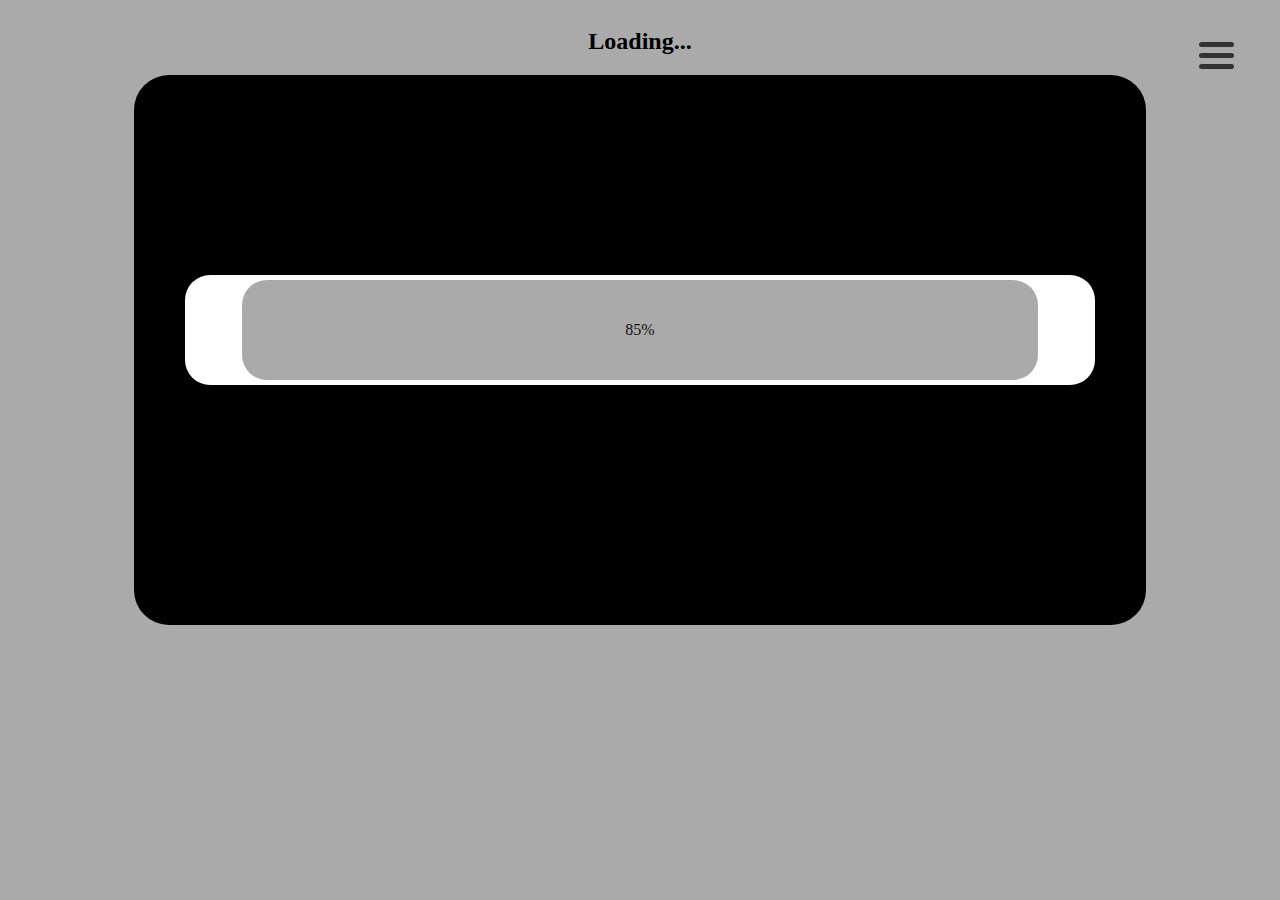
==== projects/js13kb/index.html @ 28cfc536 "some more projects" ====
<html>
<head>
	<title>13kb js</title>
	<link rel="stylesheet" type="text/css" href="style.css">
</head>

 <body onload="animate()"> 
	<h2 id="heading">Loading...</h2>
	<div id="menu_btn">
		<div class="bar1"></div>
		<div class="bar2"></div>
		<div class="bar3"></div>
	</div> 

	<div id="score_board">
		<h3 id="score">Score:</h3>
		<h3 id="lives">Lives:</h3>
		<h3 id="leveldis">Level:</h3>
	</div>

	<div id="container">
		<div id="loader">
			<div id="animater_cover">
				<div id="animater"></div>
			</div>
		</div>
		
		<div id="menu">
			<h3 id="play_btn">Play</h3>
			<h3 id="how_btn">How to play</h3>
			<h3 id="about_btn">About</h3>
		</div>

		<svg id="main_grid"></svg>
		<svg id="timer_cont" height="200" width="200">
			<circle id="timer" cx="100" cy="100" r="90" stroke="black" stroke-width="3" fill="white" />
		</svg> 
	</div>
	<script type="text/javascript" src="script.js"></script>
</body>
</html>
---- projects/js13kb/style.css ----
#main_grid {
	display: none;
	margin-left: auto;
	margin-right: auto;
	height: 550px;
	width: 550px;
}

body {
	background-color: #aaa;
}

#container {
	
}

#heading {
	margin: auto;
	text-align: center;
	padding-top: 20px;
	padding-bottom: 20px;
}

#loader {
	display: none;
	height: 550px;
	width: 80%;
	background-color: black;
	margin-left: auto;
	margin-right: auto;
	border-radius: 35px;
}

#animater_cover {
	position: relative;
	top: 200px;
	margin: auto;
	height: 110px;
	width: 90%;
	background-color: #fff;
	color: #111;
	border-radius: 25px;

}

#animater {
	position: relative;
	top: 5px;
	margin: auto;
	height: 100px;
	width: 0%;
	background-color: #aaa;
	color: #111;
	border-radius: 25px;
	text-align: center;
	vertical-align: middle;
	line-height: 100px;

}

h3 {
	padding: 10px;
	border-radius: 5px;
}

h3:hover {
	background-color: #666;
	cursor: pointer;
}

#menu {
	margin-right: auto;
	margin-left: auto;
	display: none;
	padding: 10px;
	border-radius: 10px;
	position: fixed;
	top: 200px;
	text-align: center;
	width: 40%;
	background-color: #333;
}

#menu_btn {
	border-radius: 10px;
	display: inline-block;
    cursor: pointer;
	position: fixed;
	right: 40px;
	top: 30px;
	padding: 6px;
}

#menu_btn:hover {
	background-color: #999;
}

.bar1, .bar2, .bar3 {
	border-radius: 3px;
    width: 35px;
    height: 5px;
    background-color: #333;
    margin: 6px 0;
    transition: 0.4s;
}

#timer_cont {
	position: absolute;
	right: 7%;
	top: 250px;
}

#timer {
	display: none;
}

#score_board {
	display: none;
	position: absolute;
	left: 4%;
	top: 200px;
}

#big_box1 {
	pointer-events: none;
	opacity: 0.3;
}
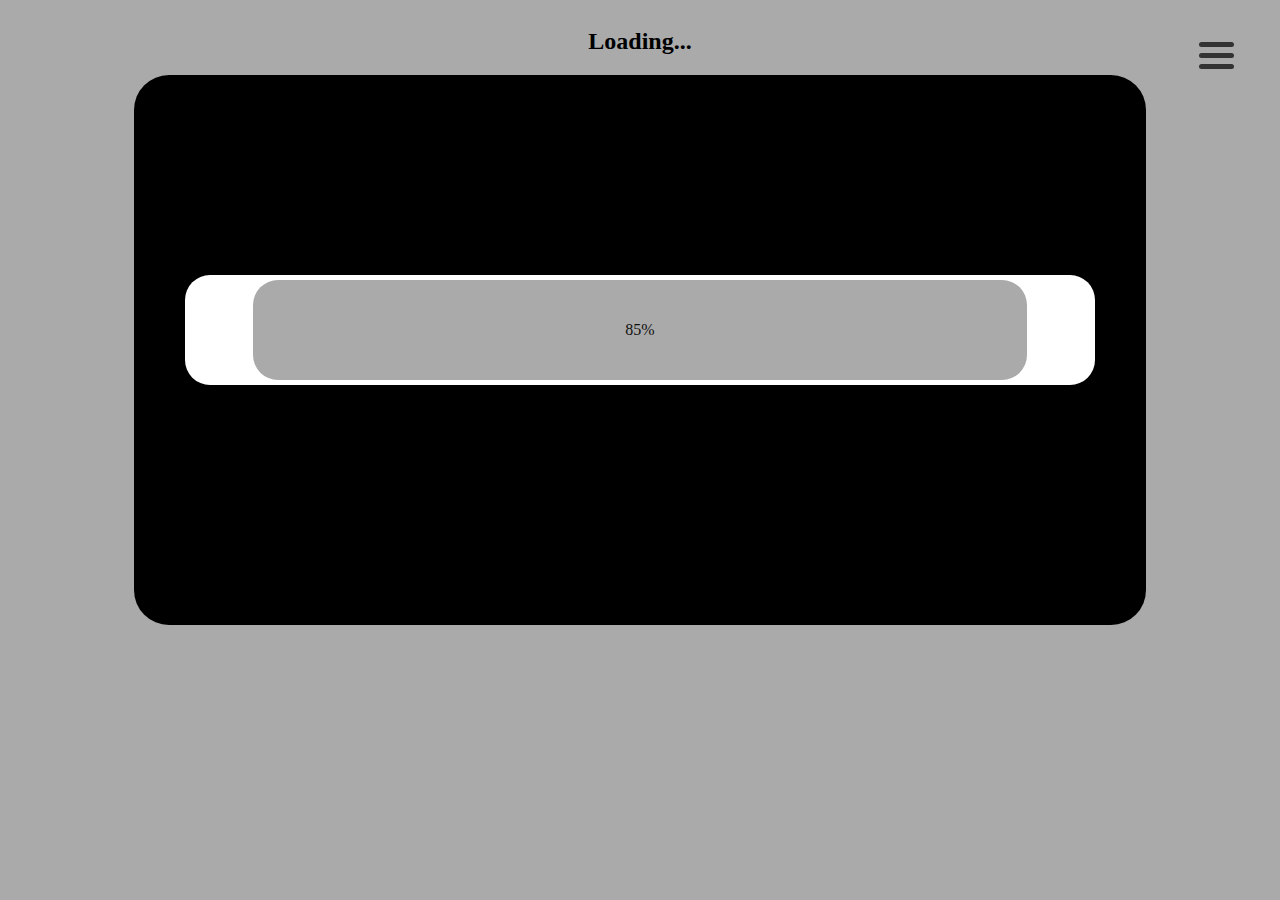
==== commit c0b2bd72: "some more projects 2" ====
--- a/projects/js13kb/index.html
+++ b/projects/js13kb/index.html
@@ -1,11 +1,13 @@
 <html>
 <head>
 	<title>13kb js</title>
-	<link rel="stylesheet" type="text/css" href="style.css">
+    <style type="text/css">
+        #animater,body{background-color:#aaa}#animater,#animater_cover{position:relative;margin:auto;color:#111;border-radius:25px}#loader,#main_grid,#menu{margin-right:auto;margin-left:auto;display:none}#menu,h3{padding:10px}#animater,#heading,#howto,#menu{text-align:center}#howto,#menu,#menu_btn{border-radius:10px;position:fixed}#howto,#loader,#main_grid,#menu,#score_board,#timer{display:none}#main_grid{height:550px;width:550px}#heading{margin:auto;padding-top:20px;padding-bottom:20px}#loader{height:550px;width:80%;background-color:#000;border-radius:35px}#animater_cover{top:200px;height:110px;width:90%;background-color:#fff}#animater{top:5px;height:100px;width:0;vertical-align:middle;line-height:100px}h3{border-radius:5px}h3:hover{background-color:#666;cursor:pointer}#howto{padding-top:35px;margin:80px 15% 15%;top:0;width:70%;background-color:#777}#menu{top:200px;width:40%;background-color:#333}#menu_btn{display:inline-block;cursor:pointer;right:40px;top:30px;padding:6px}#menu_btn:hover{background-color:#999}.bar1,.bar2,.bar3{border-radius:3px;width:35px;height:5px;background-color:#333;margin:6px 0;transition:.4s}#timer_cont{position:absolute;right:7%;top:250px}#score_board{position:absolute;left:4%;top:200px}#big_box1{pointer-events:none;opacity:.3}
+    </style> 
 </head>
 
- <body onload="animate()"> 
-	<h2 id="heading">Loading...</h2>
+<body onload="animate()"> 
+    <h2 id="heading">Loading...</h2>
 	<div id="menu_btn">
 		<div class="bar1"></div>
 		<div class="bar2"></div>
@@ -24,11 +26,21 @@
 				<div id="animater"></div>
 			</div>
 		</div>
-		
+        
+        <div id="howto">
+            <img src="original.png" style="float: left; padding-left: 35px;">
+            <div style="color: beige; text-align: left">
+                <p style="padding-left: 270px; padding-top: 30px;">Original grid is given in the top-left corner. <br> Find the lost of original grid. <br> <br> In lost the black small pixels turn white and white small pixels turn black</p>
+            </div>
+            <h4 style="float: left; margin-top: 100px;">Ex:</h4>
+            <img src="original.png" style="margin-top: 120px; float: left; padding: 35px;">
+            <img src="5-2-arrow-transparent.png" style="margin-top: 220px; width: 100px;">
+            <img src="lost.png" style="margin-top: 120px; float: right; padding: 35px; border: 2 white">
+		</div>
+            
 		<div id="menu">
 			<h3 id="play_btn">Play</h3>
 			<h3 id="how_btn">How to play</h3>
-			<h3 id="about_btn">About</h3>
 		</div>
 
 		<svg id="main_grid"></svg>
@@ -36,6 +48,8 @@
 			<circle id="timer" cx="100" cy="100" r="90" stroke="black" stroke-width="3" fill="white" />
 		</svg> 
 	</div>
-	<script type="text/javascript" src="script.js"></script>
+	<script type="text/javascript">
+        function restartGame(){scoreNow=0,livesLeft=5,level=2,wins=0,mainLoad()}function updateScoreBoard(){score.innerHTML="Score: "+scoreNow,lives.innerHTML="Lives: "+livesLeft,leveldis.innerHTML="Level: "+(level-1)}function stopTimer(){clearInterval(int),timer.style.display="none"}function startTimer(){function e(){0>=n?(clearInterval(int),0==livesLeft?(alert("Game over!\n\nyour score: "+scoreNow+"\n\nRestart Game"),restartGame()):(alert("Time up!! try again"),livesLeft--,mainLoad())):(n-=t,timer.setAttribute("r",n))}int=setInterval(e,50);var n=90,t=1/level;timer.style.display="block"}function showMenu(){var e=(win_width-40*win_width/100)/2;menu.style.right=e,heading.innerHTML="MENU",menu.style.display="block";document.getElementById("play_btn").onclick=function(){mainLoad(),menu.style.display="none",main_grid.style.display="block",score_board.style.display="block"},document.getElementById("how_btn").onclick=function(){menu.style.display="none",howto.style.display="block",heading.innerHTML="HOW TO PLAY"}}function animate(){function e(){98.5==n?(clearInterval(o),loader.style.display="none",main_grid.style.display="block",showMenu()):(n+=.5,t.style.width=n+"%",n%5==0&&(t.innerHTML=n+"%"))}loader.style.display="block";var n=0,t=document.getElementById("animater"),o=setInterval(e,1)}function make_answer(e){var n=e+1,t=n*n;for(random_answer_box=Math.floor(1e3*Math.random()%t)+1;1==random_answer_box;)random_answer_box=Math.floor(1e3*Math.random()%t)+1;var o=random_answer_box%n,r=Math.floor(random_answer_box/n)+1;0==o&&(o=n,r-=1);for(var i=4*n*(r-1)*4+4*(o-1)+1,l=0,a=1;4>=a;a++){for(var s=i;i+4>s;s++)positions[l]=s,l++;i+=4,i=i+4*n-4}for(var a=0;16>a;a++)1==first_box[a]?document.getElementById("small_box"+positions[a]).style.fill="rgb(0,0,0)":document.getElementById("small_box"+positions[a]).style.fill="rgb(255,255,255)"}function creat_boxes(e){for(var n=e+1,t="",o=svg_size/n,r=1,i=0;n>i;i++)for(var l=0;n>l;l++)t+="<rect id=big_box"+r+' onclick="check_win(this.id)" x="'+i*o+'" y="'+l*o+'" height="'+o+'" width="'+o+'" style="fill:rgb(255,255,255);stroke-width:4;stroke:rgb(250,0,0);fill-opacity: 0.3"></rect>',r++;return t}function creat_small_boxes(e){for(var n="",t=e+1,o=1,r=svg_size/(4*t),i=0,l=0;4*t>l;l++)for(var a=0;4*t>a;a++){var s=Math.floor(10*Math.random()%2);4>a&&4>l&&(first_box[i]=s,i++),n+="<rect id=small_box"+o+' x="'+l*r+'" y="'+a*r+'" height="'+r+'" width="'+r+'" style="fill:rgb('+255*s+","+255*s+","+255*s+');stroke-width:1;stroke:rgb(0,0,0)"></rect>',o++}var d=creat_boxes(e);return n+=d}function mainLoad(){heading.innerHTML="LOST";var e=creat_small_boxes(level);main_grid.innerHTML=e;document.getElementById("big_box1");make_answer(level),startTimer(),updateScoreBoard()}function check_win(e){stopTimer();var n="big_box"+random_answer_box;e==n?(wins++,scoreNow+=level-1,5>=level&&3==wins?(alert("correct answer.. next level !!!"),level++,wins=0):alert("correct answer.. :)"),mainLoad()):0==livesLeft?(alert("Game over!\n\nyour score: "+scoreNow+"\n\nRestart Game"),restartGame()):(alert("wrong answer"),livesLeft-=1,mainLoad())}var main_grid=document.getElementById("main_grid"),grid_html,level=2,svg_size=550,first_box=[],random_answer_box,positions=[],int,wins=0,loader=document.getElementById("loader"),heading=document.getElementById("heading"),menu=document.getElementById("menu"),win_width=window.innerWidth,menu_btn=document.getElementById("menu_btn").onclick=function(){heading.innerHTML="MENU",main_grid.style.display="none",menu.style.display="block",score_board.style.display="none",howto.style.display="none",stopTimer()},timer=document.getElementById("timer"),score_board=document.getElementById("score_board"),score=document.getElementById("score"),lives=document.getElementById("lives"),leveldis=document.getElementById("leveldis"),howto=document.getElementById("howto"),scoreNow=0,livesLeft=5;
+    </script>
 </body>
 </html>
